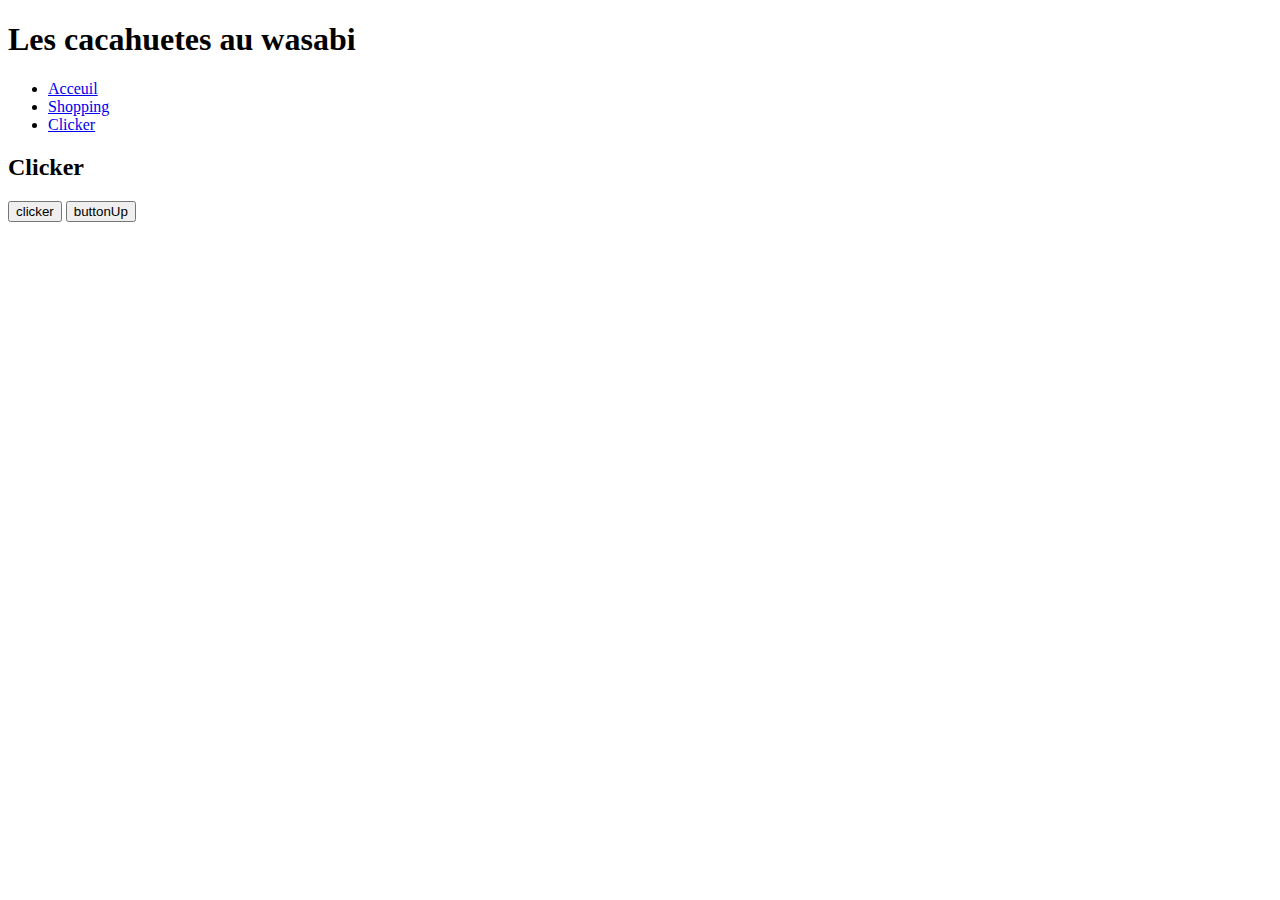
==== clicker.html @ 92df7c9c "css update 1.0" ====
<!DOCTYPE html>
<html lang="en">
<head>
    <meta charset="UTF-8">
    <meta http-equiv="X-UA-Compatible" content="IE=edge">
    <meta name="viewport" content="width=device-width, initial-scale=1.0">
    <title>Clicker</title>
    <link rel="stylesheet" href="css/style.css">
    <script src="clicker.js"></script>
</head>
<body>
    <h1>Les cacahuetes au wasabi</h1>
    <nav>
        <ul>
            <li><a href="index.html">Acceuil</a></li>
            <li><a href="shopping.html">Shopping</a></li>
            <li><a href="clicker.html">Clicker</a></li>
        </ul>
    </nav>
    <article class="content">
    <h2>Clicker</h2>
    <button id="clicker"> clicker </button>
    <button id="buttonUp"> buttonUp </button>
    


    <script type="text/javascript">init_clicker()</script>
    </article>
</body>
</html>
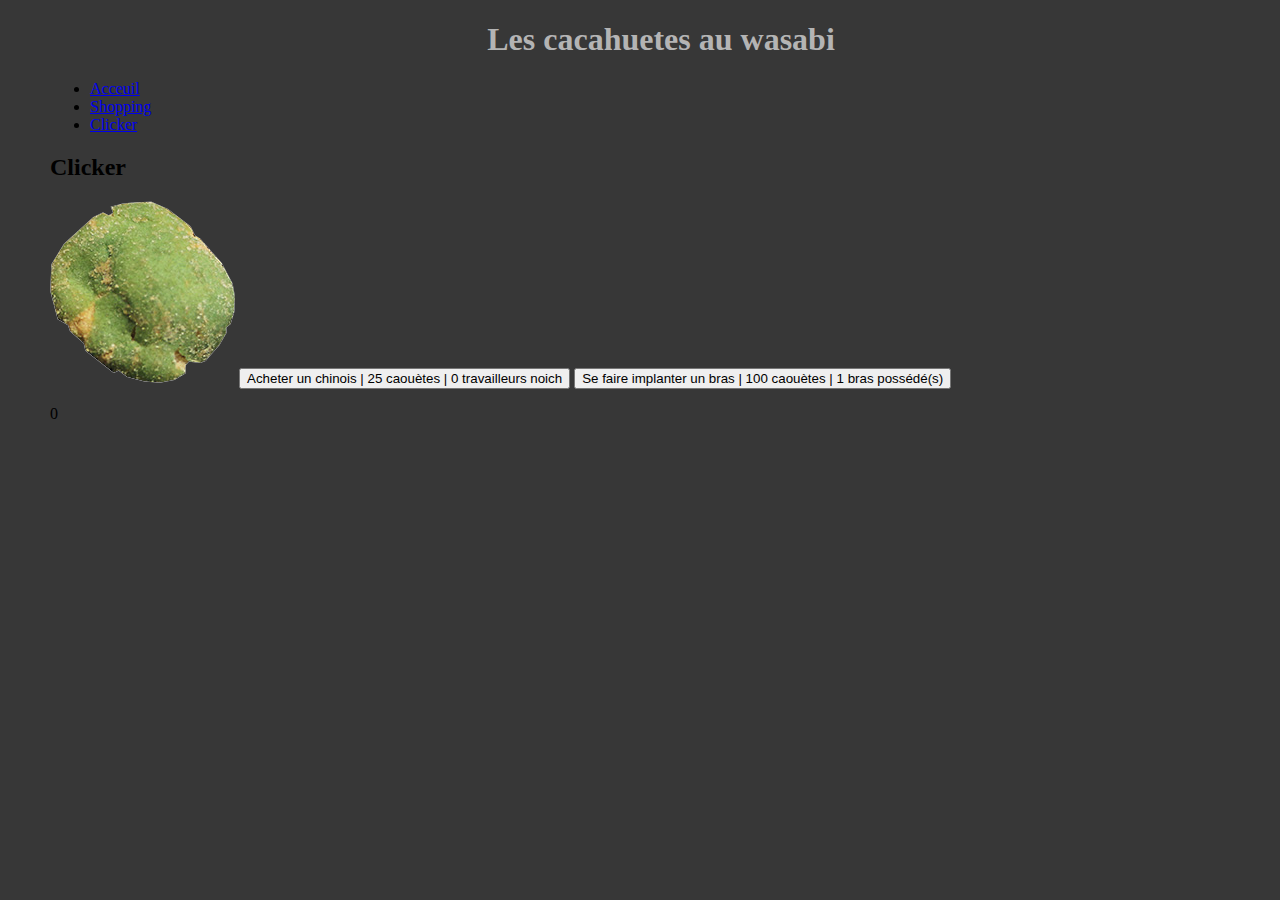
==== commit 681b549e: "js et html caouetes" ====
--- a/clicker.html
+++ b/clicker.html
@@ -10,21 +10,21 @@
 </head>
 <body>
     <h1>Les cacahuetes au wasabi</h1>
-    <nav>
+    <nav class="menu">
         <ul>
             <li><a href="index.html">Acceuil</a></li>
             <li><a href="shopping.html">Shopping</a></li>
             <li><a href="clicker.html">Clicker</a></li>
         </ul>
     </nav>
-    <article class="content">
     <h2>Clicker</h2>
-    <button id="clicker"> clicker </button>
-    <button id="buttonUp"> buttonUp </button>
-    
+    <img id="clicker" class="fit-picture" src="img/caouete.png" alt="De délicieuces cahuetes">
+    <button id="buttonUp"></button>
+    <button id="buttonUpArm"></button>
+    <p id="caouete"></p>
+
 
 
     <script type="text/javascript">init_clicker()</script>
-    </article>
 </body>
 </html>--- a/css/style.css
+++ b/css/style.css
@@ -0,0 +1,21 @@
+body{
+    background-color: rgb(55, 55, 55);
+    font-family: Verdana;
+    margin-left: 50px;
+}
+
+h1{
+    text-align: center;
+    color: rgb(180, 180, 180);
+}
+
+.zoom-out img {
+	-webkit-transform: scale(1.25);
+	transform: scale(1.25);
+	-webkit-transition: .3s ease-in-out;
+	transition: .3s ease-in-out;
+}
+.zoom-out :hover img {
+	-webkit-transform: scale(1);
+	transform: scale(1);
+}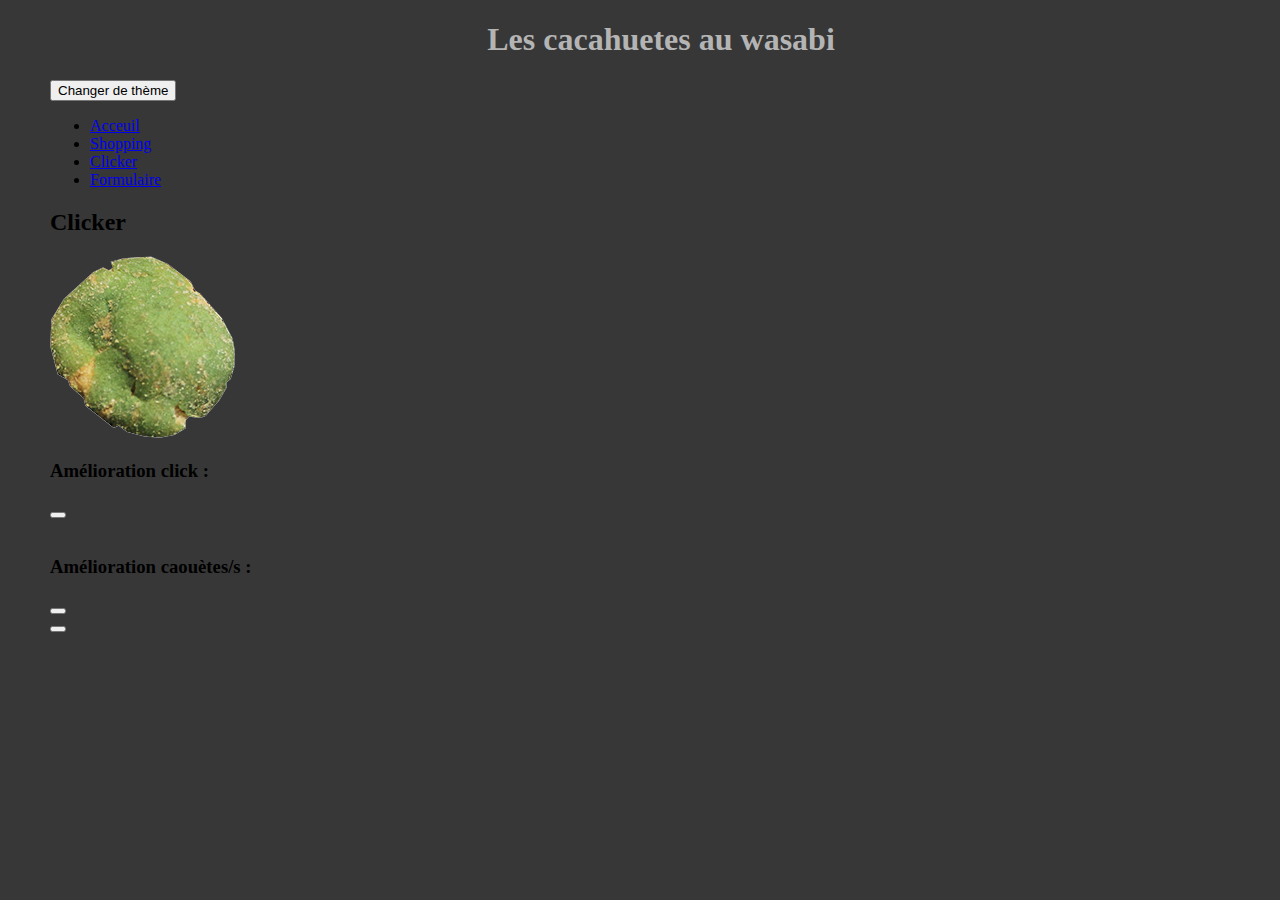
==== commit 563f211f: "Add files via upload" ====
--- a/clicker.html
+++ b/clicker.html
@@ -1,30 +1,45 @@
 <!DOCTYPE html>
-<html lang="en">
+<html lang="fr">
 <head>
     <meta charset="UTF-8">
     <meta http-equiv="X-UA-Compatible" content="IE=edge">
     <meta name="viewport" content="width=device-width, initial-scale=1.0">
     <title>Clicker</title>
     <link rel="stylesheet" href="css/style.css">
-    <script src="clicker.js"></script>
+    <link rel="stylesheet" href="css/style_mobile.css">
+    <script src="js/clicker.js"></script>
+    <script src="js/change_style.js" defer></script>
 </head>
 <body>
     <h1>Les cacahuetes au wasabi</h1>
-    <nav class="menu">
+    <!-- bouton pour changer le thème de la page -->
+    <button id="change_theme">Changer de thème</button>
+    <!-- menu de navigation -->
+    <nav>
         <ul>
-            <li><a href="index.html">Acceuil</a></li>
-            <li><a href="shopping.html">Shopping</a></li>
-            <li><a href="clicker.html">Clicker</a></li>
+            <li><a class="tabs" href="index.html">Acceuil</a></li>
+            <li><a class="tabs" href="shopping.html">Shopping</a></li>
+            <li><a class="tabs" href="clicker.html">Clicker</a></li>
+            <li><a class="tabs" href="formulaire.html">Formulaire</a></li>
         </ul>
     </nav>
+    <!-- contenu de la page -->
+    <article class="content">
     <h2>Clicker</h2>
-    <img id="clicker" class="fit-picture" src="img/caouete.png" alt="De délicieuces cahuetes">
-    <button id="buttonUp"></button>
-    <button id="buttonUpArm"></button>
-    <p id="caouete"></p>
-
-
-
+    <main>
+        <section id="clicker_section">
+            <p id="caouete"></p>
+            <img id="clicker" class="fit-picture" src="img/caouete.png" alt="De délicieuces cahuetes">
+        </section>
+        <section id="button_section">
+            <h3>Amélioration click :</h3>
+            <button id="buttonUpArm"></button><br><br>
+            <h3>Amélioration caouètes/s :</h3>
+            <button id="buttonUp"></button><br>
+            <button id="buttonUpRice"></button>
+        </section>
+    </main>
     <script type="text/javascript">init_clicker()</script>
+    </article>
 </body>
 </html>